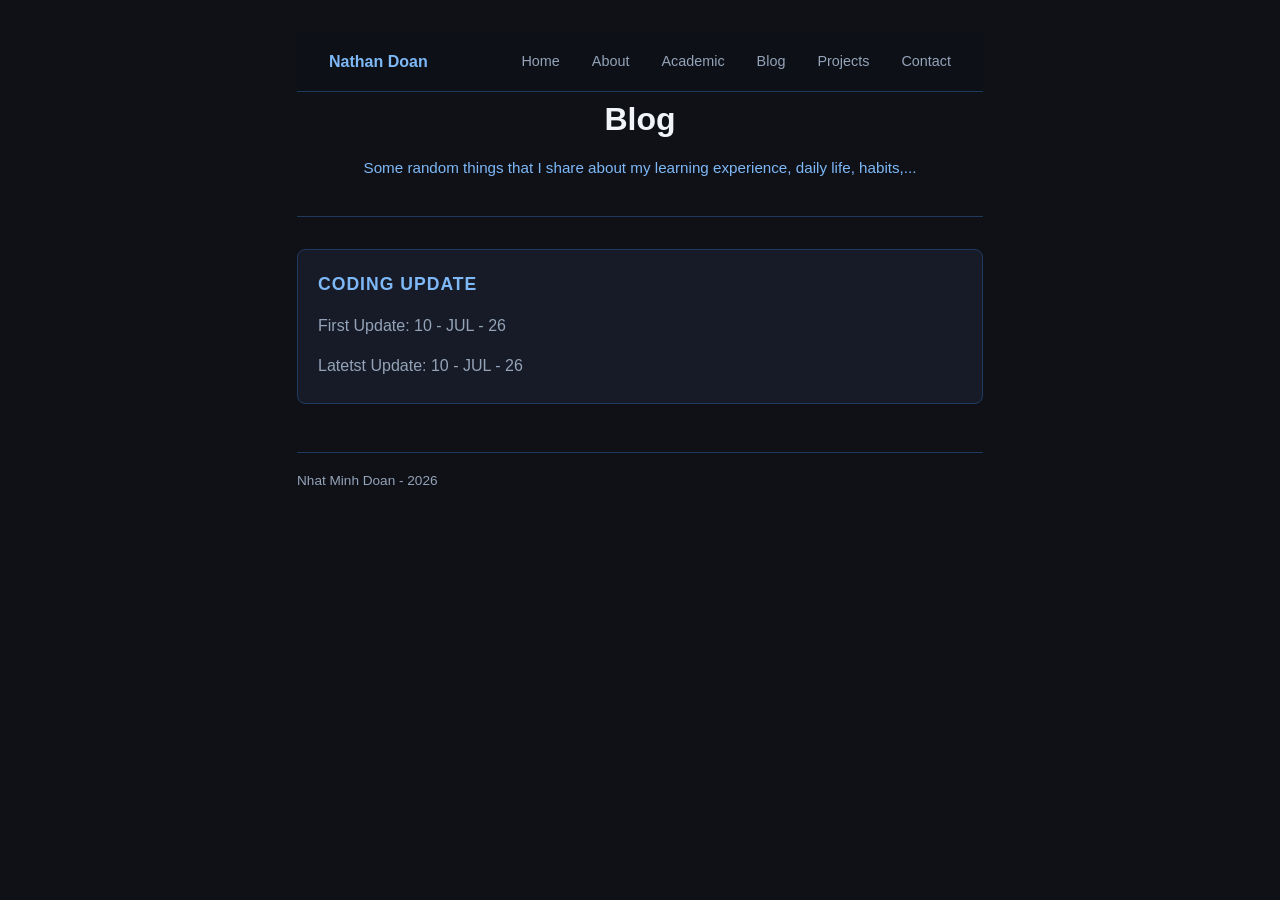
==== blog/blog.html @ a8c0bef6 "Create blog.html" ====
<!DOCTYPE html>
<html lang="en">
  <head>
    <meta charset="UTF-8" />
    <meta name="viewport" content="width=device-width, initial-scale=1.0" />
    <title>Projects — Nathan Doan</title>
    <link rel="stylesheet" href="../style.css" />
    <link rel="stylesheet" href="https://cdnjs.cloudflare.com/ajax/libs/font-awesome/6.5.0/css/all.min.css" />
  </head>
  <body>
    <!-- NAVIGATION BAR -->
    <nav>
      <span class="nav-name">Nathan Doan</span>
      <div class="nav-links">
        <a href="index.html">Home</a>
        <a href="index.html#about">About</a>
        <a href="index.html#academic">Academic</a>
        <a href="blog/blog.html">Blog</a>
        <a href="projects/projects.html">Projects</a>
        <a href="index.html#contact">Contact</a>
      </div>
    </nav>

    <header>
      <h1>Blog</h1>
      <p>Some random things that I share about my learning experience, daily life, habits,...</p>
    </header>

    <!-- PROJECT CARDS -->
    <section>
      <h2><a href ="blog/coding.html"> Coding Update </a></h2>
      <p> First Update: 10 - JUL - 26</p>
      <p> Latetst Update: 10  - JUL - 26</p>
    </section>

    <footer>
      <p>Nhat Minh Doan - 2026</p>
    </footer>
  </body>
</html>
---- style.css ----
/* ===== BASE ===== */
* {
  margin: 0;
  padding: 0;
  box-sizing: border-box;
}

/* ===== HEADINGS ===== */
h1 { font-size: 2rem; color: #f1f5f9; margin-bottom: 0.5rem; }
h2 { font-size: 1.1rem; color: #7eb8f7; text-transform: uppercase;
     letter-spacing: 1px; margin: 0.5rem 0 0.75rem; }
h3 { font-size: 1rem; color: #e2e8f0; margin-bottom: 0.25rem; }
h4 { font-size: 0.9rem; font-weight: 500; color: #e2e8f0; margin-bottom: 0.25rem; }

/* ===== PARAGRAPHS & LINKS ===== */
p { color: #94a3b8; margin-bottom: 0.75rem; }
a { color: #7eb8f7; text-decoration: none; }
a:hover { text-decoration: underline; }

/* ===== HEADER ===== */
header {
  border-bottom: 1px solid #1e3a5f;
  padding-bottom: 1.5rem;
  margin-bottom: 2rem;
  text-align: center;
  display: flex;
  flex-direction: column;
  align-items: center;
}

header p { color: #7eb8f7; font-size: 0.95rem; }

/* ====== HEAD IMAGE */
header img {
  width: 150px;
  height: 150px;
  border-radius: 50%;
  object-fit: cover;
  border: 3px solid #7eb8f7;
  display: block;
  margin-bottom: 1rem;
  margin-top: 1.5rem
}
body {
  background-color: #0f1117;
  color: #e2e8f0;
  font-family: 'Segoe UI', sans-serif;
  line-height: 1.7;
  padding: 2rem;
  max-width: 750px;
  margin: 0 auto;
}
/* ===== NAVBAR ===== */
nav {
  display: flex;
  justify-content: space-between;
  align-items: center;
  padding: 1rem 2rem;
  background-color: #0d1117;
  border-bottom: 1px solid #1e3a5f;
  position: sticky;
  top: 0;
  z-index: 100;
  max-width: 750px;
  margin: 0 auto;
  width: 100%;
}

.nav-name {
  font-size: 1rem;
  font-weight: 600;
  color: #7eb8f7;
}

.nav-links {
  display: flex;
  gap: 2rem;
}

.nav-links a {
  color: #94a3b8;
  font-size: 0.9rem;
  text-decoration: none;
  transition: color 0.2s;
}

.nav-links a:hover {
  color: #7eb8f7;
}

/* ===== SOCIAL ICONS ===== */
.social-links {
  display: flex;
  gap: 1.5rem;
  margin-top: 0.5rem;
}

.social-links a {
  color: #94a3b8;
  font-size: 1.8rem;
  transition: color 0.2s, transform 0.2s;
}

.social-links a:hover {
  color: #7eb8f7;
  transform: translateY(-3px);
}
/* email with label */
.email-link {
  display: flex;
  flex-direction: column;
  align-items: center;
  gap: 4px;
}

.email-link span {
  font-size: 0.7rem;
  color: #64748b;
}

/* ===== SECTIONS ===== */
section {
  margin-bottom: 1rem;
  padding: 0.75rem 1.25rem;
  background: #161b27;
  border: 1px solid #1e3a5f;
  border-radius: 8px;
}

/* ===== FOOTER ===== */
footer {
  margin-top: 3rem;
  padding-top: 1rem;
  border-top: 1px solid #1e3a5f;
  font-size: 0.85rem;
  color: #475569;
}
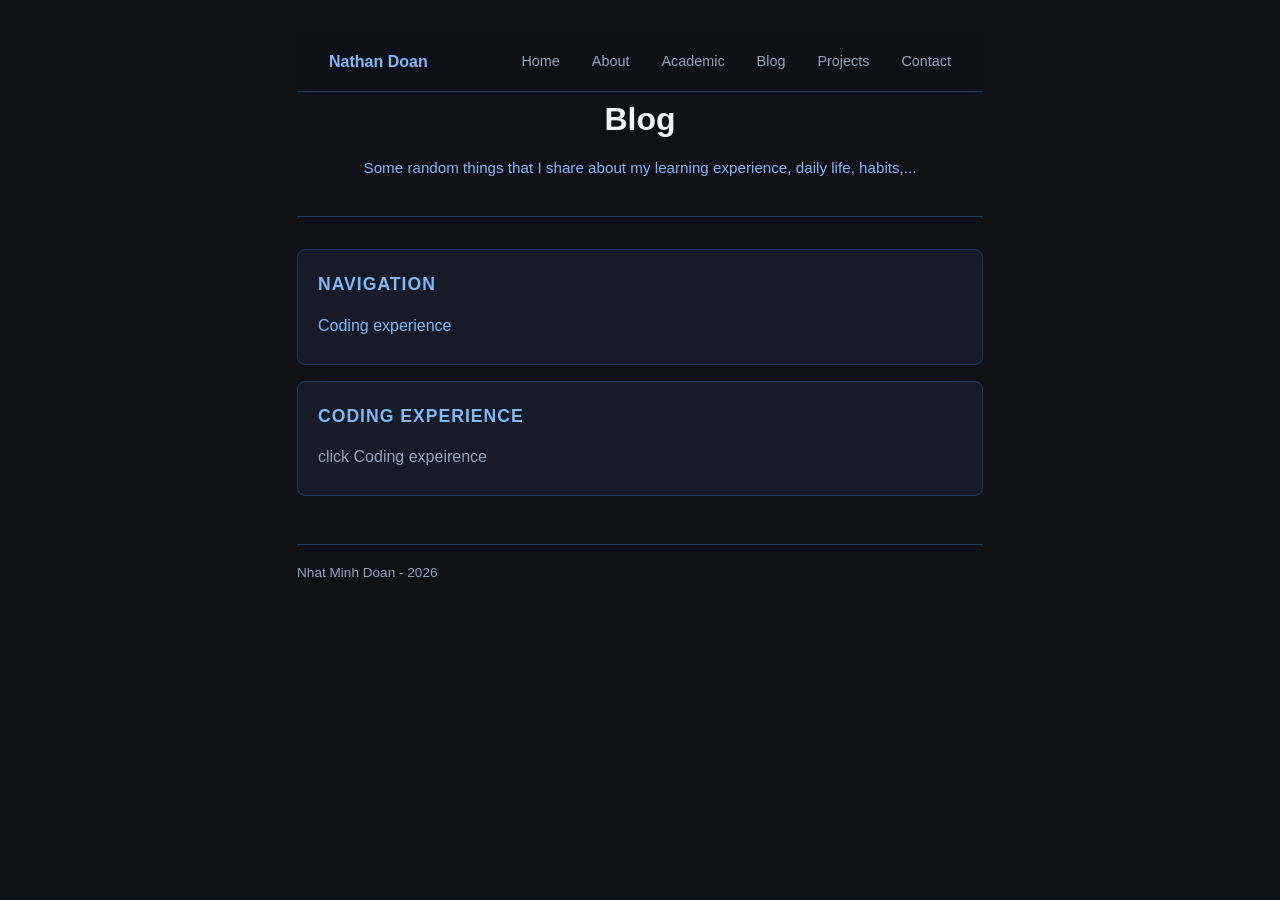
==== commit 44cf57a9: "Update blog.html" ====
--- a/blog/blog.html
+++ b/blog/blog.html
@@ -26,11 +26,17 @@
       <p>Some random things that I share about my learning experience, daily life, habits,...</p>
     </header>
 
-    <!-- PROJECT CARDS -->
-    <section>
-      <h2><a href ="blog/coding.html"> Coding Update </a></h2>
-      <p> First Update: 10 - JUL - 26</p>
-      <p> Latetst Update: 10  - JUL - 26</p>
+    <!-- TIMELINE SECTION -->
+    <section id = "navigation">
+      <h2>NAVIGATION</h2>
+      <p><a href = "#coding">Coding experience</a></p>
+    </section>
+
+    <!---->
+    <section id ="coding">
+      <h2><a href ="blog/coding.html"> Coding experience </a></h2>
+      <p> click Coding expeirence</p>
+
     </section>
 
     <footer>
